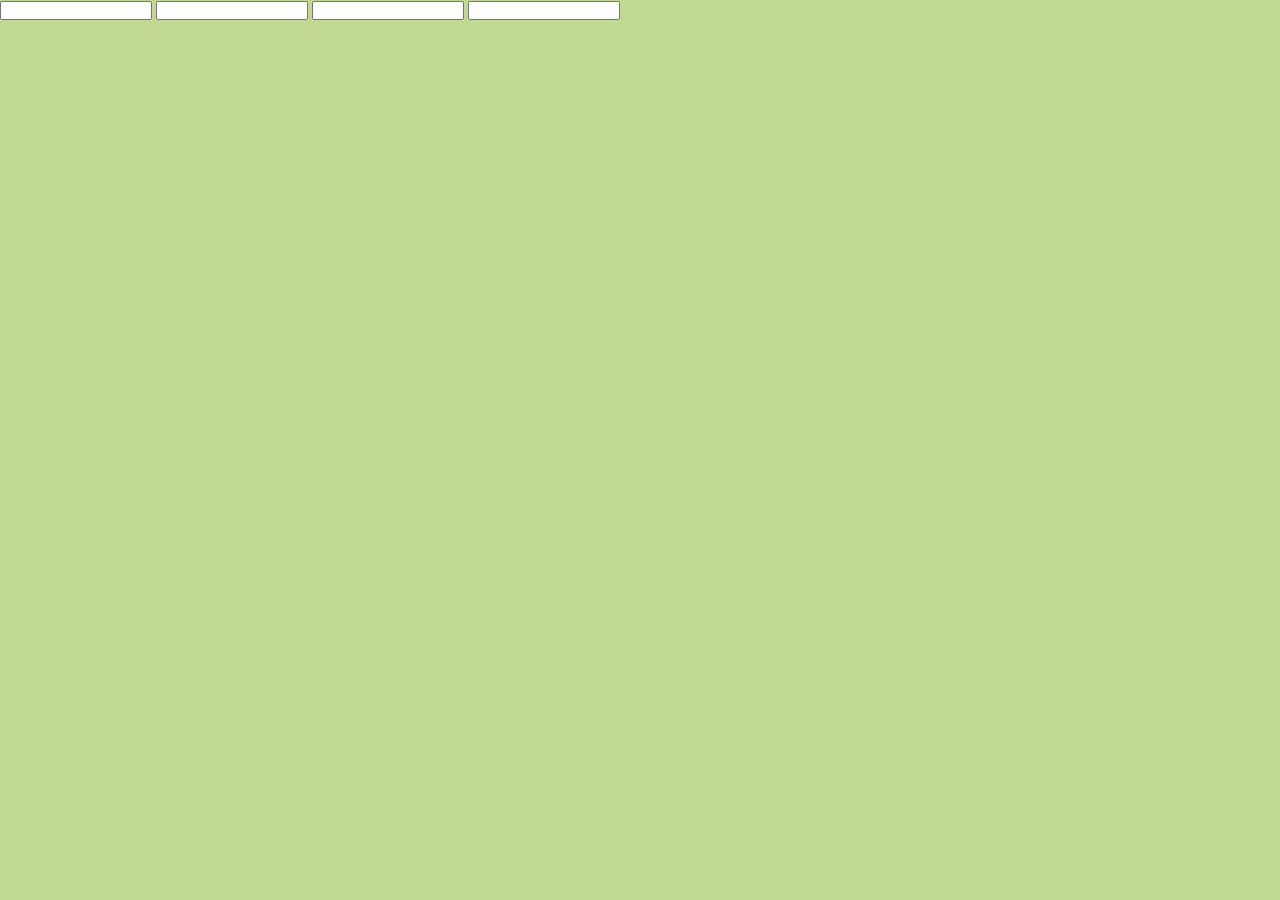
==== form.html @ c01ed687 "Funcionalidades" ====
<!DOCTYPE html>
<html lang="es-VE">
<head>
	<title>CodeAragua </title>
	<link href='http://fonts.googleapis.com/css?family=Imprima' rel='stylesheet' type='text/css'>
	<link rel="stylesheet" href="lib/interfaz.css" type="text/css" />
	<!--Para que funcione el CSS en varios navegaores-->
	<script src="lib/prefixfree.min.js" type="text/javascript"></script>
	<!--Funciones propias del sitio-->
	<script src="lib/funciones.js" type="text/javascript"></script>
	<meta charset="utf-8" />
	<meta name="viewport" content="width = device-width, initial-scale=1, maximum-scale=1"/>
</head>
<body>
	<form>
		<input id="titulo-post" type="text"></input>
		<input id="imagen-post" type="text"></input>
		<input id="etiquetas-post" type="text"></input>
		<input id="contenido-post" type="text"></input>
	</form>	
</body>
</html>
---- lib/interfaz.css ----
/* Diseño Responsivo, CodeAragua */

*{
	font-family: 'Imprima', sans-serif;
	margin:0px;
	padding:0px;
}
body{
	background:rgba(130,177,38,0.5);
}
nav ul{
	font-size:0px;
	padding:0px;
}

nav ul li{
	background:black;
	color:white;
	display: inline-block;
	font-size:20px;
	min-height:25px;
	padding:10px 0;
	text-align:center;
	text-shadow: 0px 0px 1px black;
	transition-duration: 1s;
	vertical-align: top;
	width: 25%;
	
}

nav ul li:hover,nav ul li a:hover{
	color:#82b126;
	background:white;
	cursor: pointer;

}
nav ul li a{
	color:white;
	text-decoration: none;
}

#contenedor{
	width:100%;
}

#contenido{
	width:70%;
	background: white;
	box-shadow: 1px 0px 2px white;
	float:left;
}

#time-line{
	padding:1%;
	width:28%;
	float:left;
	background: none;
}

header{
	background-color: #82b126;
	text-align:center;
	height: 200px;	
	width:100%;	
}

#logo{
	display:none;
	height:180px;
	margin: 10px auto;
}

#banner{
	display:inline;
	height:180px;
	width:50%;
}

.text-normal{
	color: black;
	font-size: 18px;
	text-align: justify;
	padding: 0% 5% 0% 5%;
}

.text-titulos{
	color: #82b126;
	font-size: 40px;
	margin-top:5%;
	text-align: center;
	text-shadow: 1px 1px 1px black;
}

.text-firmas{
	color: black;
	font-size: 14px;
	padding: 0px 10% 0px 10%;
	text-align: right;
}

#principal{
	background: black;
	color:white;
	font-size:14px;
	text-align:center;
	bottom:0px;
	width:100%;
	position: fixed;
}

@media screen and (max-width:700px){
	#contenido, #time-line{
		width:100%;
		padding:0px;
	}

	#contenido{
		box-shadow: 0px 1px 2px white;
	}

	nav ul li{
		width:100%;
	}

	#principal{
		display:none;
	}

	#banner{
		display:none;
	}
	#logo{
		display:inline;
	}

}
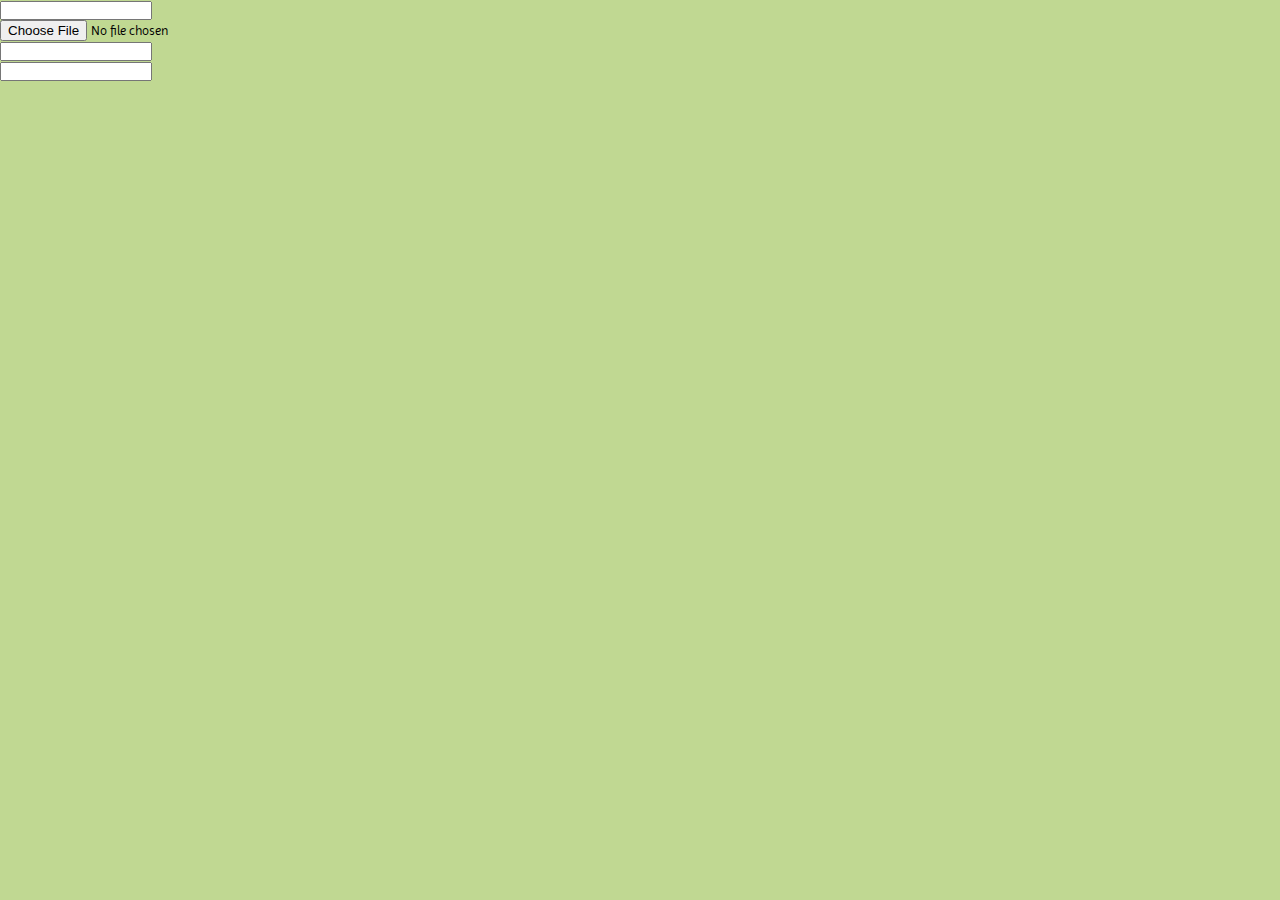
==== commit 8225a6e1: "tercera version de la clase Datos en datos.php" ====
--- a/form.html
+++ b/form.html
@@ -12,11 +12,12 @@
 	<meta name="viewport" content="width = device-width, initial-scale=1, maximum-scale=1"/>
 </head>
 <body>
-	<form>
-		<input id="titulo-post" type="text"></input>
-		<input id="imagen-post" type="text"></input>
-		<input id="etiquetas-post" type="text"></input>
-		<input id="contenido-post" type="text"></input>
+	<form action="prueba.php" method="post" enctype="multipart/form-data">
+		<input id="titulo-post" type="text" name="titulo_post" /><br />
+		<input id="imagen-post" type="file" name="imagen" /><br />
+		<input id="contenido-post" type="text" /><br />
+		<input id="etiquetas-post" type="text" /><br />
+
 	</form>	
 </body>
 </html>	
